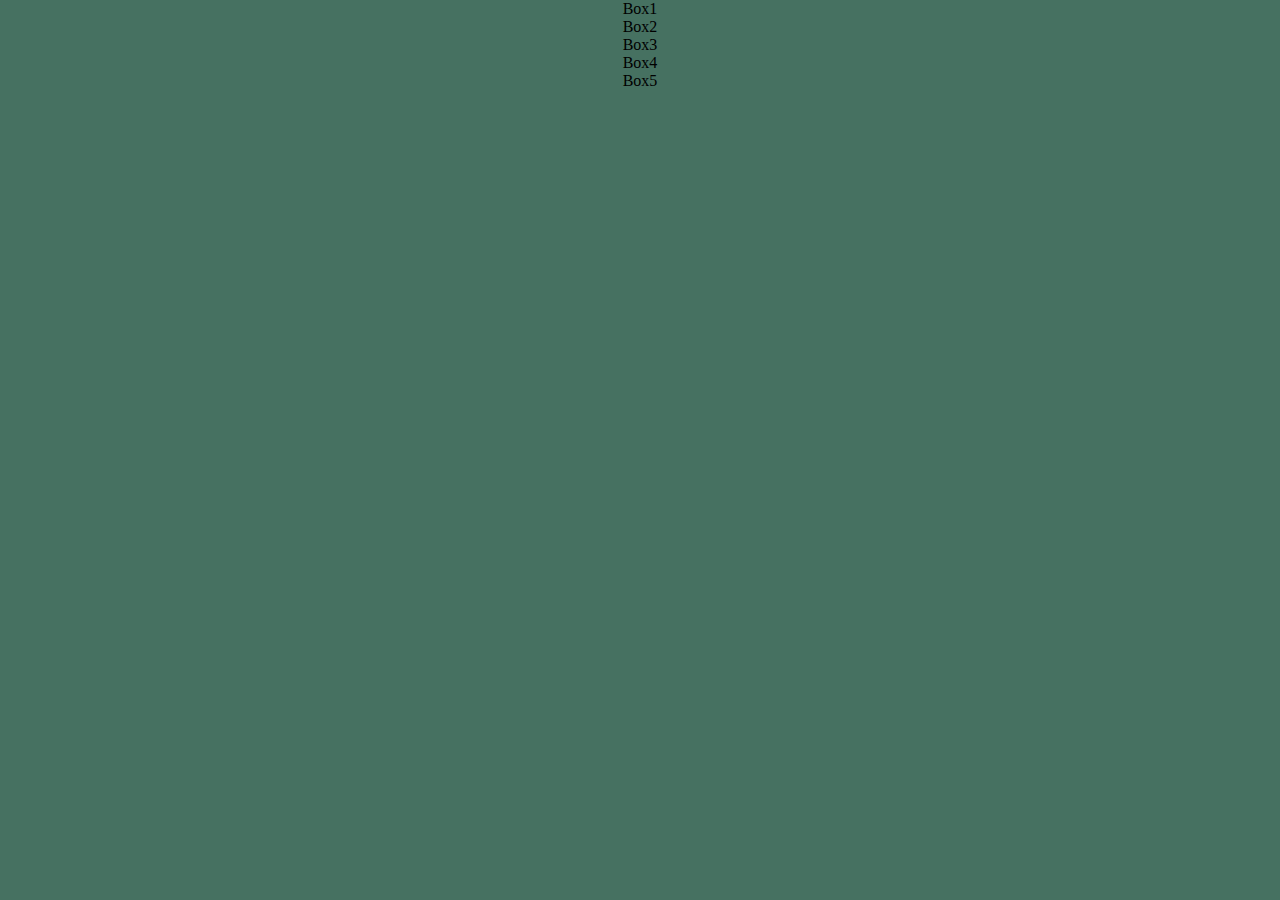
==== Event/index.html @ 9884856b "nochange" ====
<!DOCTYPE html>
<html lang="en">

<head>
    <meta charset="UTF-8">
    <meta name="viewport" content="width=device-width, initial-scale=1.0">
    <link rel="stylesheet" href="style.css">
    <title>Document</title>
</head>

<body>
    <div class="container">
        <div id="box1" class="box">Box1</div>
        <div id="box2" class="box">Box2</div>
        <div id="box3" class="box">Box3</div>
        <div id="box4" class="box">Box4</div>
        <div id="box5" class="box">Box5</div>
    </div>
    <a href="http://www.google.com"></a>
    <script src="script.js"></script>
</body>

</html>
---- Event/style.css ----
*{
    padding: 0;
    margin: 0;
    box-sizing: content-box;
}
body{
    justify-content: center;
    display: flex;
    background-color: rgb(70, 113, 97);
}



.Box{
    width: 80px;
    height: 80px;
    border: 1px solid black;
    margin: 5px;
    text-align: center;
}
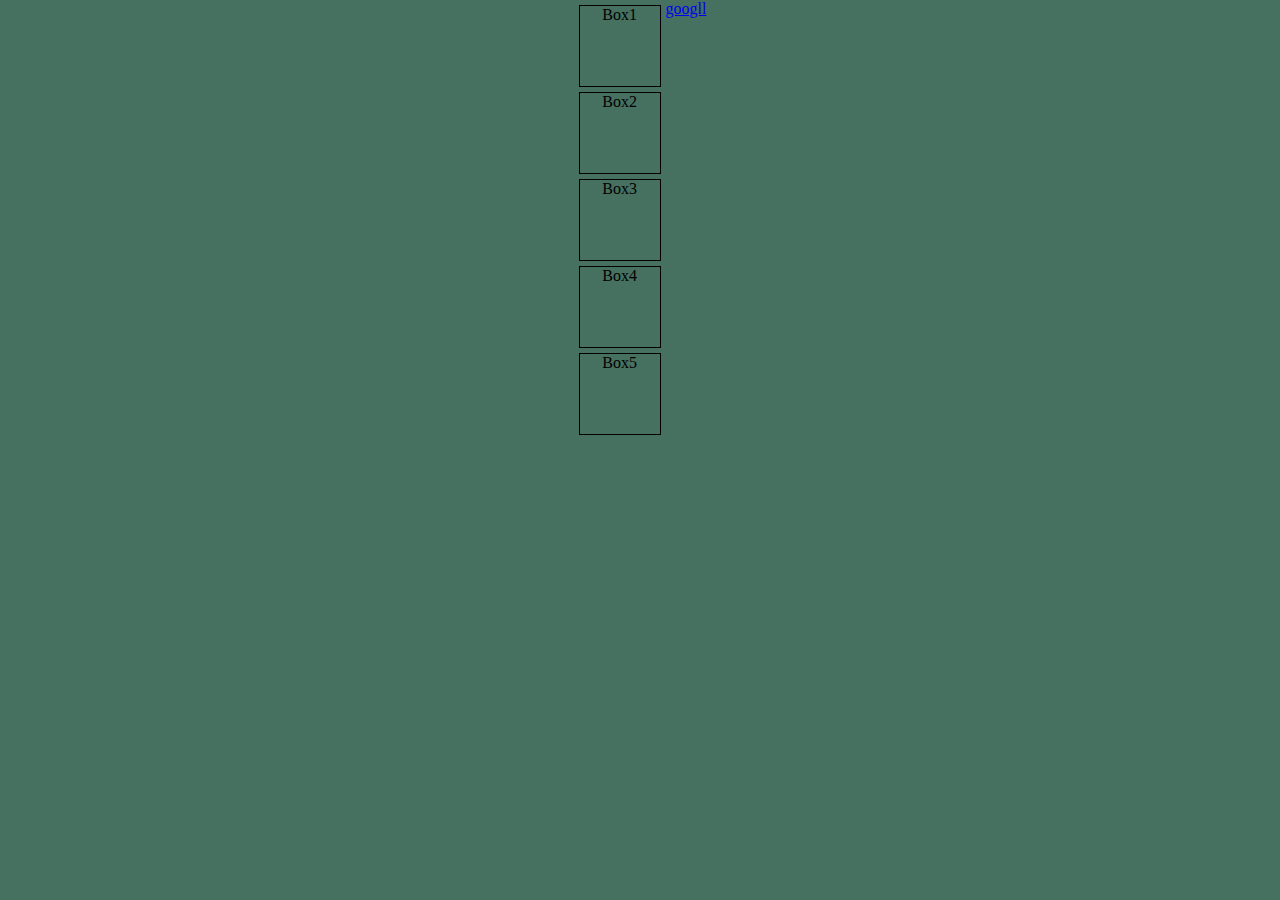
==== commit 884a41e1: ""click" ====
--- a/Event/index.html
+++ b/Event/index.html
@@ -9,15 +9,16 @@
 </head>
 
 <body>
-    <div class="container">
+    <div id="container">
         <div id="box1" class="box">Box1</div>
         <div id="box2" class="box">Box2</div>
         <div id="box3" class="box">Box3</div>
         <div id="box4" class="box">Box4</div>
         <div id="box5" class="box">Box5</div>
     </div>
-    <a href="http://www.google.com"></a>
+    <a href="http://www.google.com" target="_blank">googll</a>
     <script src="script.js"></script>
+    <script src="script2.js"></script>
 </body>
 
 </html>--- a/Event/style.css
+++ b/Event/style.css
@@ -11,7 +11,7 @@
 
 
 
-.Box{
+.box{
     width: 80px;
     height: 80px;
     border: 1px solid black;
